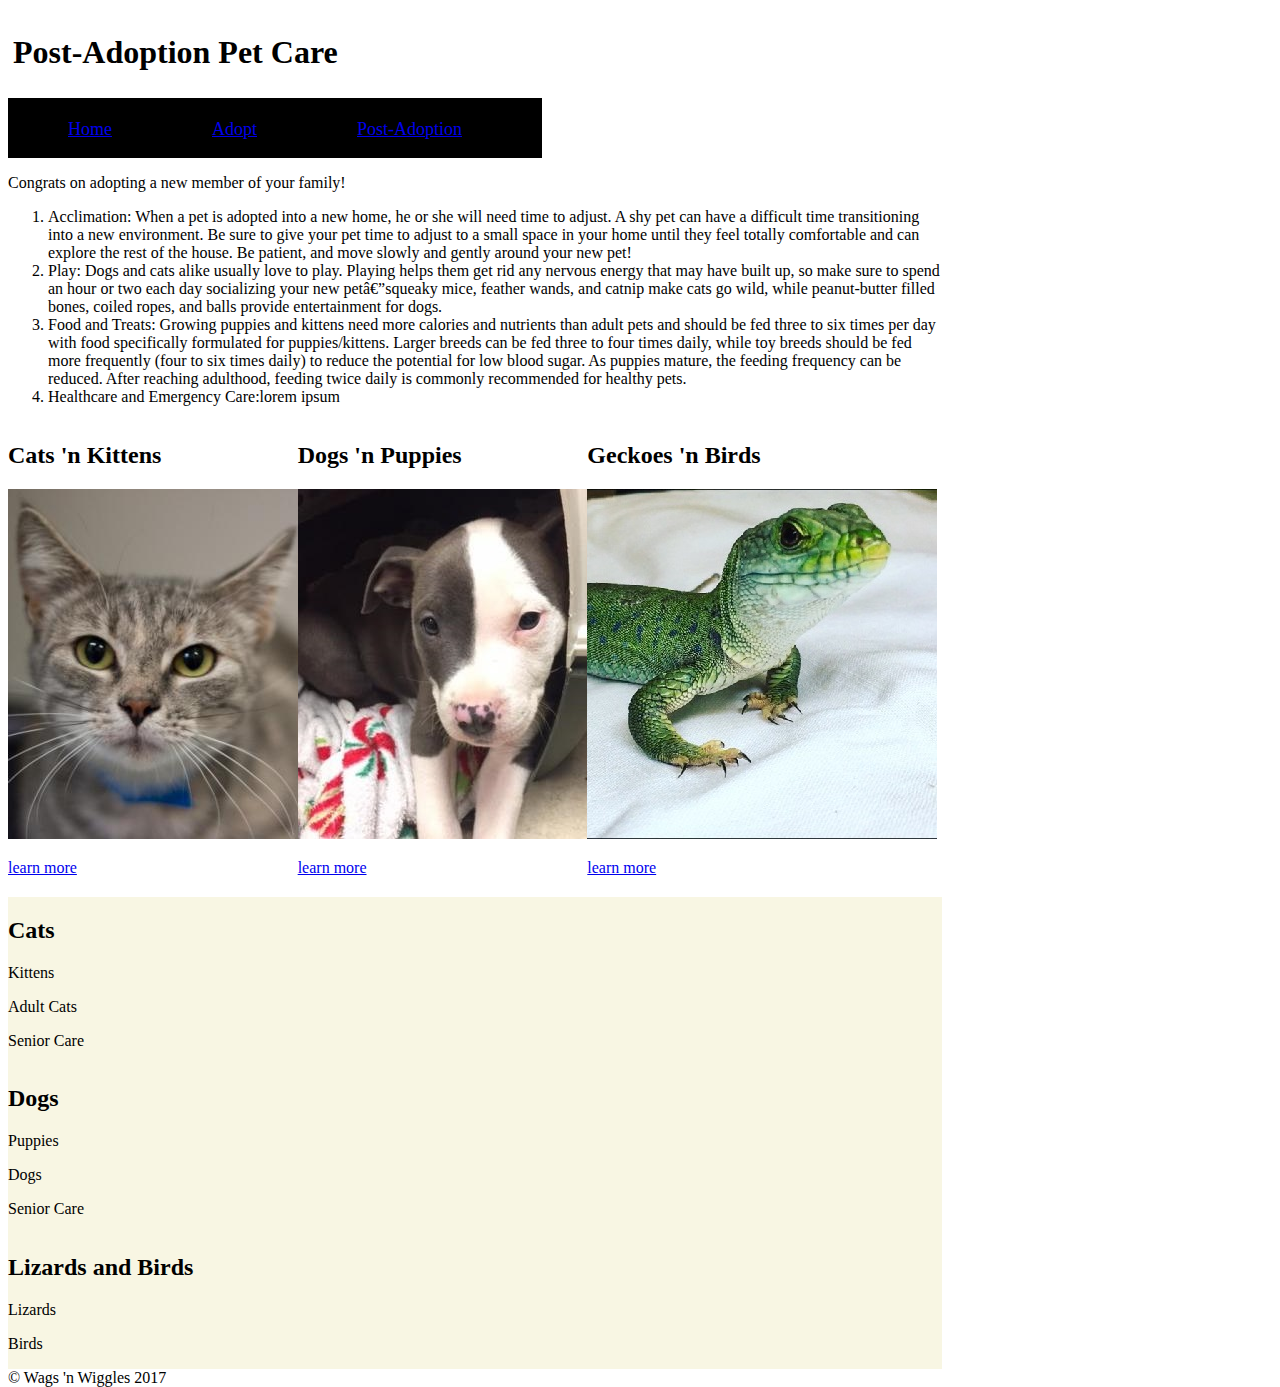
==== care.html @ f8def5bc "first commit" ====
<!DOCTYPE html>
<html>
  <head>
    <title>Wags 'n Wiggles</title>
    <link rel="Stylesheet" type="text/css" href="stylesheet.css">
  </head>

  <body>

    <header>
      <h1>Post-Adoption Pet Care</h1>
    </header>

    <nav>
        <ul>
          <li class="first"><a href="index.html">Home</a></li>
          <li><a class="red" href="adopt.html">Adopt</a></li>
          <li class="last"><a href="care.html">Post-Adoption</a></li>
        </ul>
    </nav>


    <section class="intro">
        <p>Congrats on adopting a new member of your family!</p>
        <ol>
          <li>Acclimation: When a pet is adopted into a new home, he or she will need time to adjust. A shy pet can have a difficult time transitioning into a new environment. Be sure to give your pet time to adjust to a small space in your home until they feel totally comfortable and can explore the rest of the house. Be patient, and move slowly and gently around your new pet! </li>
          <li>Play: Dogs and cats alike usually love to play. Playing helps them get rid any nervous energy that may have built up, so make sure to spend an hour or two each day socializing your new petâ€”squeaky mice, feather wands, and catnip make cats go wild, while peanut-butter filled bones, coiled ropes, and balls provide entertainment for dogs.</li>
          <li>Food and Treats: Growing puppies and kittens need more calories and nutrients than adult pets and should be fed three to six times per day with food specifically formulated for puppies/kittens. Larger breeds can be fed three to four times daily, while toy breeds should be fed more frequently (four to six times daily) to reduce the potential for low blood sugar. As puppies mature, the feeding frequency can be reduced. After reaching adulthood, feeding twice daily is commonly recommended for healthy pets.</li>
          <li>Healthcare and Emergency Care:lorem ipsum</li>
        </ol>
    </section>

    <section class="choices">
      <span class="lchoice">
        <h2>Cats 'n Kittens</h2>
        <a href="https://multcopets.org/adoptable/pomegranate-0">
          <img src = "cat.jpg">
        </a>
        <a href="#cats">
          <p>learn more</p>
        </a>
      </span>

      <span class="mchoice">
        <h2>Dogs 'n Puppies</h2>
        <a href="https://multcopets.org/adoptable/annie-11">
          <img src = "dog.jpg">
        </a>
        <a href="#dogs">
          <p>learn more</p>
        </a>
      </span>

      <span class="rchoice">
        <h2>Geckoes 'n Birds</h2>
        <a href="http://www.oregonreptileman.com/id23.html">
          <img src= "Lizard.jpg">
        </a>
        <a href="#others">
          <p>learn more</p>
        </a>
      </span>
    </section>

    <a id="cats"><section class="info">
      <h2>Cats</h2>
      <p>
        Kittens
      </p>
      <p>
        Adult Cats
      </p>
      <p>
        Senior Care
      </p>
    </section></a>

    <a id="dogs"><section class="info">
      <h2>Dogs</h2>
      <p>
        Puppies
      </p>
      <p>
        Dogs
      </p>
      <p>
        Senior Care
      </p>
    </section></a>

    <a id="others"><section class="info">
      <h2>Lizards and Birds</h2>
      <p>
        Lizards
      </p>
      <p>
        Birds
      </p>
    </section></a>

    <footer>
      &#169; Wags 'n Wiggles 2017
    </footer>


  </body>

</html>
---- stylesheet.css ----
/* Note to students: Some properties are given to you to fill out,
others you can modify as they stand, and if you have time,
there are definitely some properties you should add! */

html {
  height: 100%;
}

/** {
  border: solid;
  border-color: lightblue;
  border-radius: 1px;
  background-color: #F6FCFC;
}*/

body {
  width: 100%;
  height: 100%;
}

header {
  background-color: ;
  padding: 5px;
  font-size: ;
  display: block;
}

nav {
  background-color: black;

  float: left;
}

nav ul {
  padding: ;
  float: left;
  border-bottom: ;
  list-style-type: none;
}

nav li {
  float: left;
}

nav li a {
  font: ;
  font-size: 18px;
  display: block;
  height: 15px;
  padding: 5px 80px 8px 20px;
  vertical-align: middle;
}

a {
  color: ;
}

.choice {
  width: 100%;
}

.lchoice,
.mchoice,
.rchoice {
  width: 31%;
  float: left;
}


section {
  width: 73%;
  display: inline-block;
/*  float: left;*/
}

.info,
.info h2,
.info p {
  background-color: #F8F6E3;
}


/*aside {
  width: 17%;
  display: inline-block;
  background-color:;
  padding:;
  min-height: 100%;
}

aside ul {
  list-style-type: none;
}
*/
footer {
  width: 790px;
  background-color:;
  color:;
  clear: both;
  display: block;
}
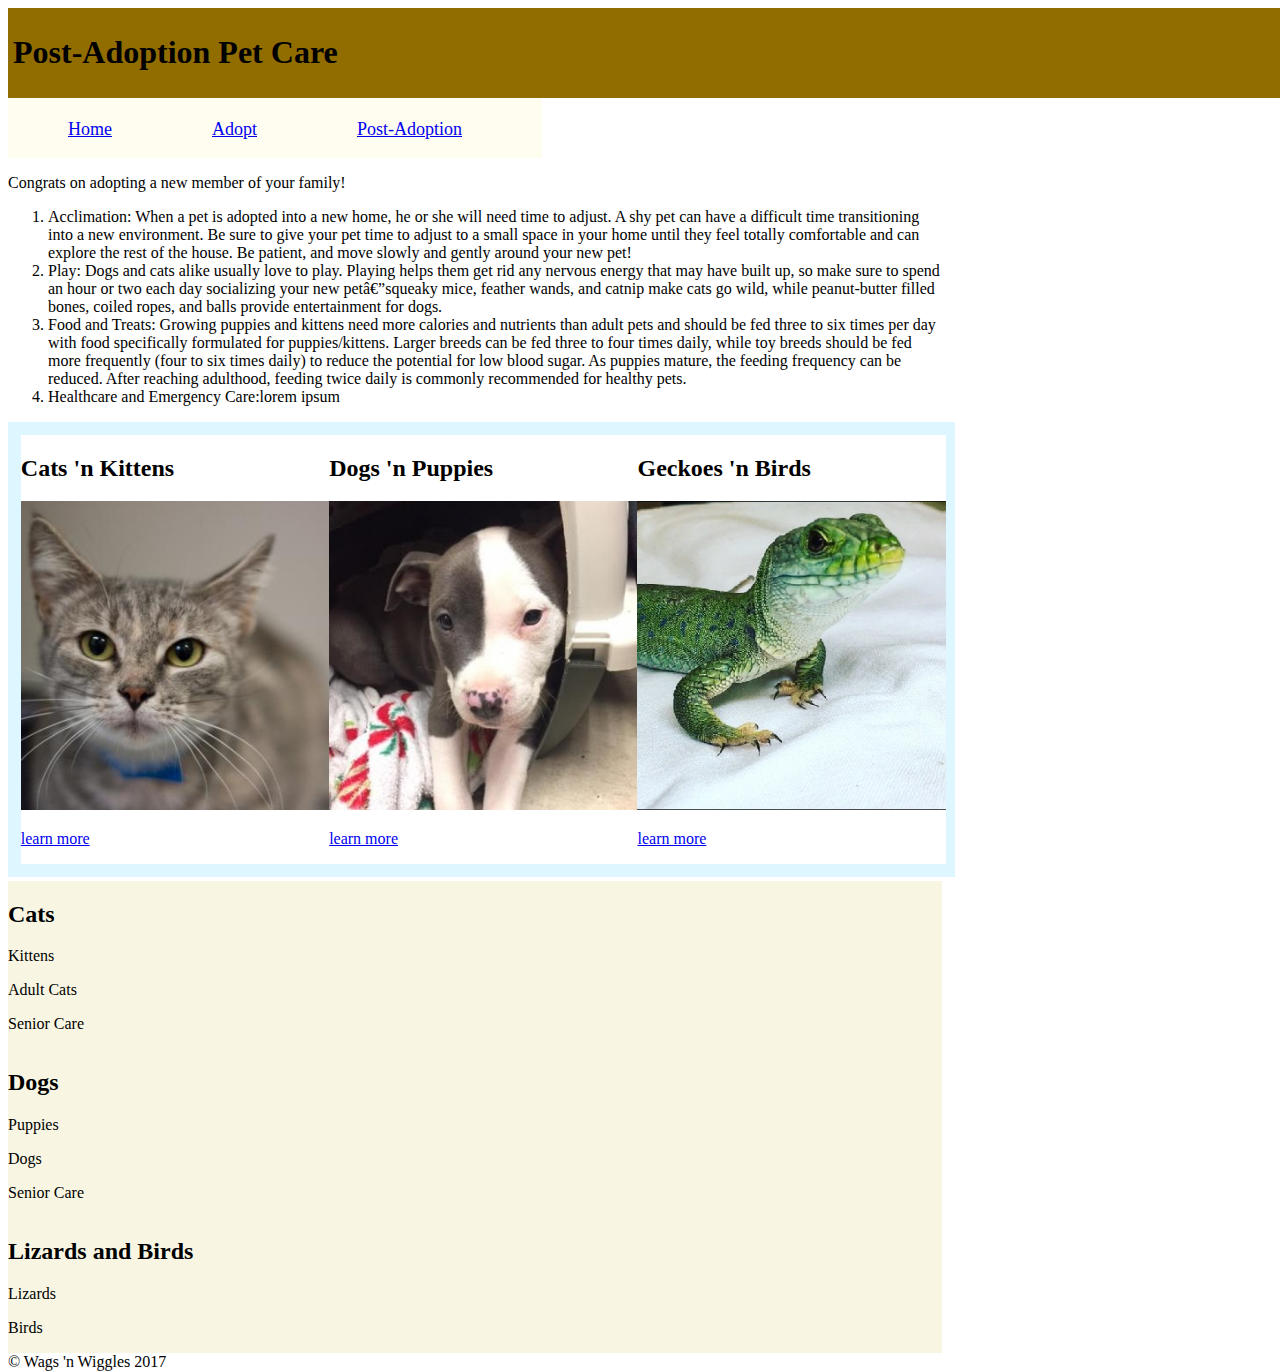
==== commit 23271c8a: "editted care.html" ====
--- a/care.html
+++ b/care.html
@@ -2,7 +2,7 @@
 <html>
   <head>
     <title>Wags 'n Wiggles</title>
-    <link rel="Stylesheet" type="text/css" href="stylesheet.css">
+    <link rel="Stylesheet" type="text/css" href="care.css">
   </head>
 
   <body>
--- a/care.css
+++ b/care.css
@@ -0,0 +1,116 @@
+/* Note to students: Some properties are given to you to fill out,
+others you can modify as they stand, and if you have time,
+there are definitely some properties you should add! */
+
+html {
+  height: 100%;
+}
+
+/** {
+  border: solid;
+  border-color: lightblue;
+  border-radius: 1px;
+  background-color: #F6FCFC;
+}*/
+
+body {
+  width: 100%;
+  height: 100%;
+}
+
+header {
+  background-color: #916d00;
+  padding: 5px;
+  font-size: ;
+  display: block;
+
+}
+
+img {
+  max-width: 100%;
+}
+
+header h1 {
+  float: center;
+  text-decoration-color: yellow;
+}
+
+nav {
+  background-color: #FFFDEF;
+  float: left;
+}
+
+nav ul {
+  padding: ;
+  float: left;
+  border-bottom: ;
+  list-style-type: none;
+}
+
+nav li {
+  float: left;
+}
+
+nav li a {
+  font: ;
+  font-size: 18px;
+  display: block;
+  height: 15px;
+  padding: 5px 80px 8px 20px;
+  vertical-align: middle;
+}
+
+a {
+  color: ;
+}
+
+.choices {
+  width: 100%;
+  background-color: #DDF6FF;
+  padding-bottom: 1%;
+  padding-top: 1%;
+  padding-left: 1%;
+}
+
+.lchoice,
+.mchoice,
+.rchoice {
+  width: 33%;
+  float: left;
+  /*margin: 1%;*/
+  background-color:white;
+}
+
+
+section {
+  width: 73%;
+  display: inline-block;
+  /*float: left;*/
+}
+
+.info,
+.info h2,
+.info p {
+  background-color: #F8F6E3;
+}
+
+
+/*aside {
+  width: 17%;
+  display: inline-block;
+  background-color:;
+  padding:;
+  min-height: 100%;
+}
+
+aside ul {
+  list-style-type: none;
+}
+*/
+footer {
+  width: 790px;
+  background-color:;
+  color:;
+  clear: both;
+  display: block;
+}
